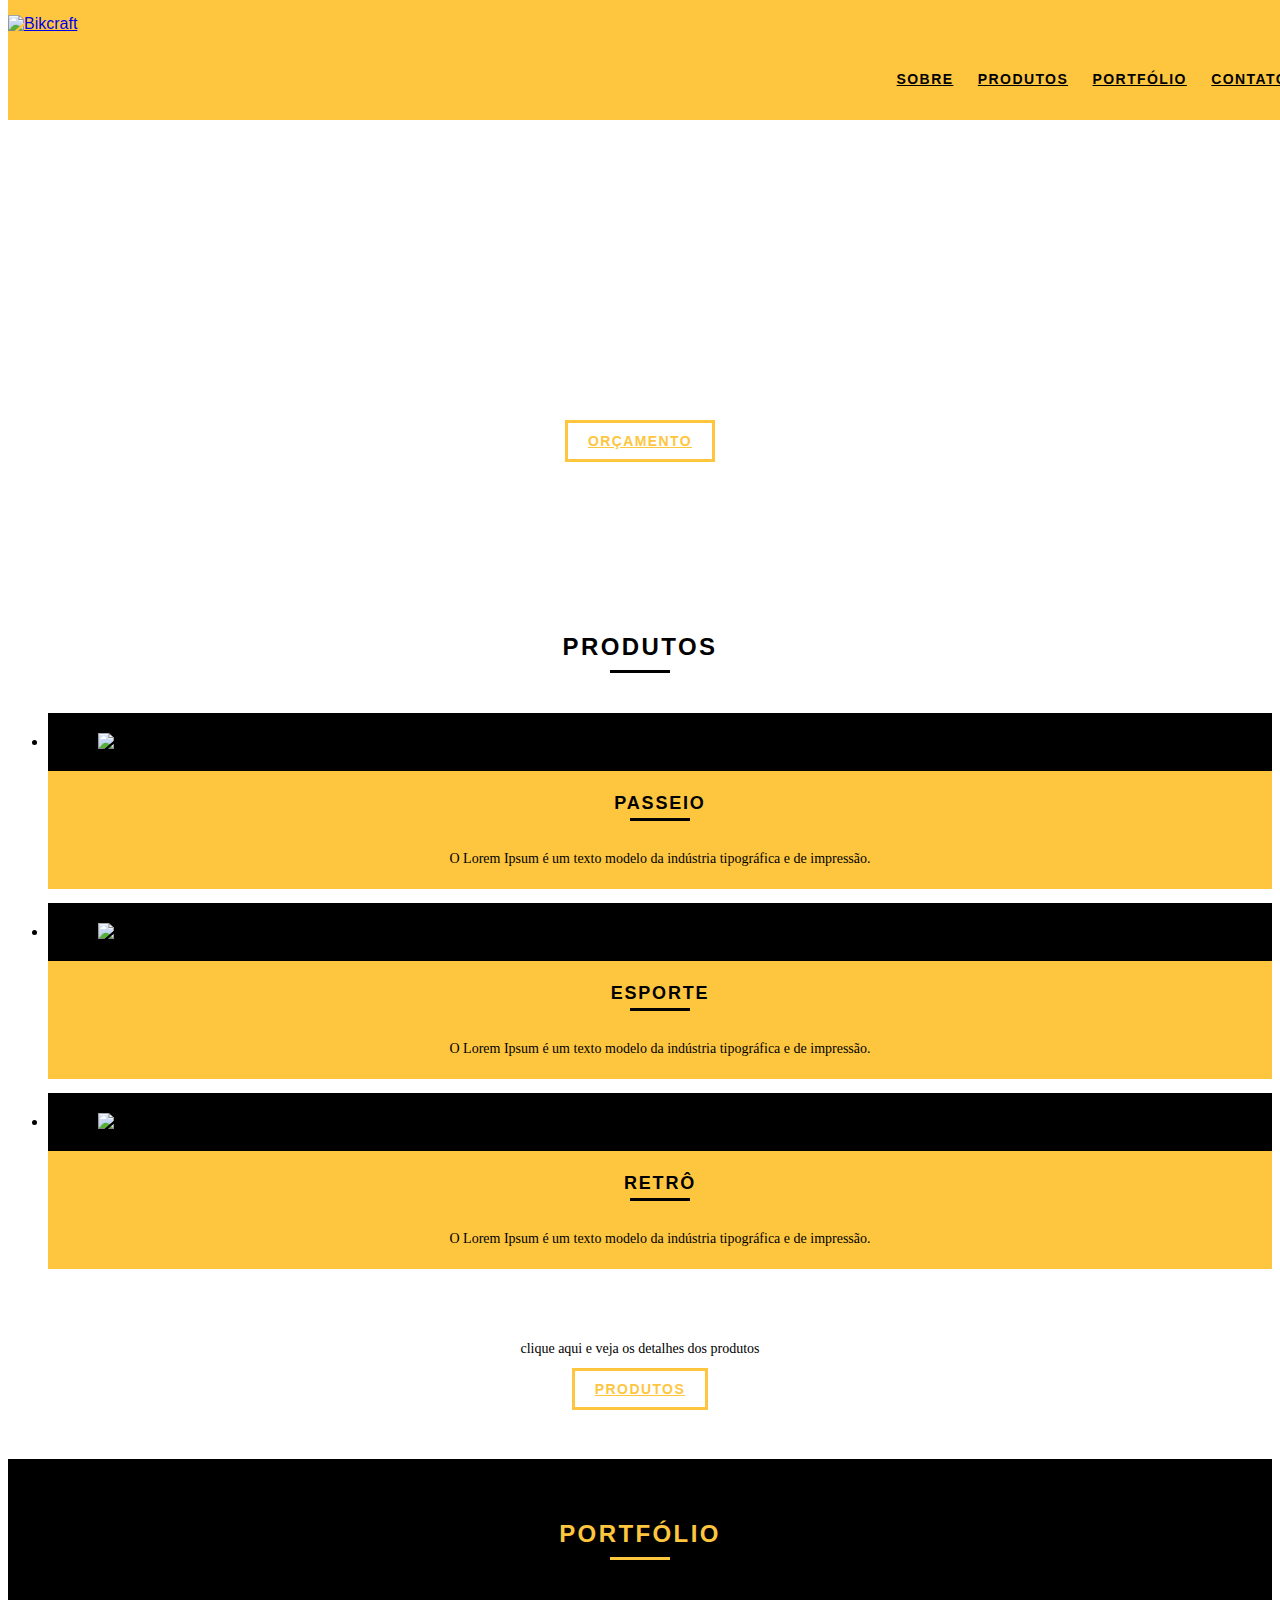
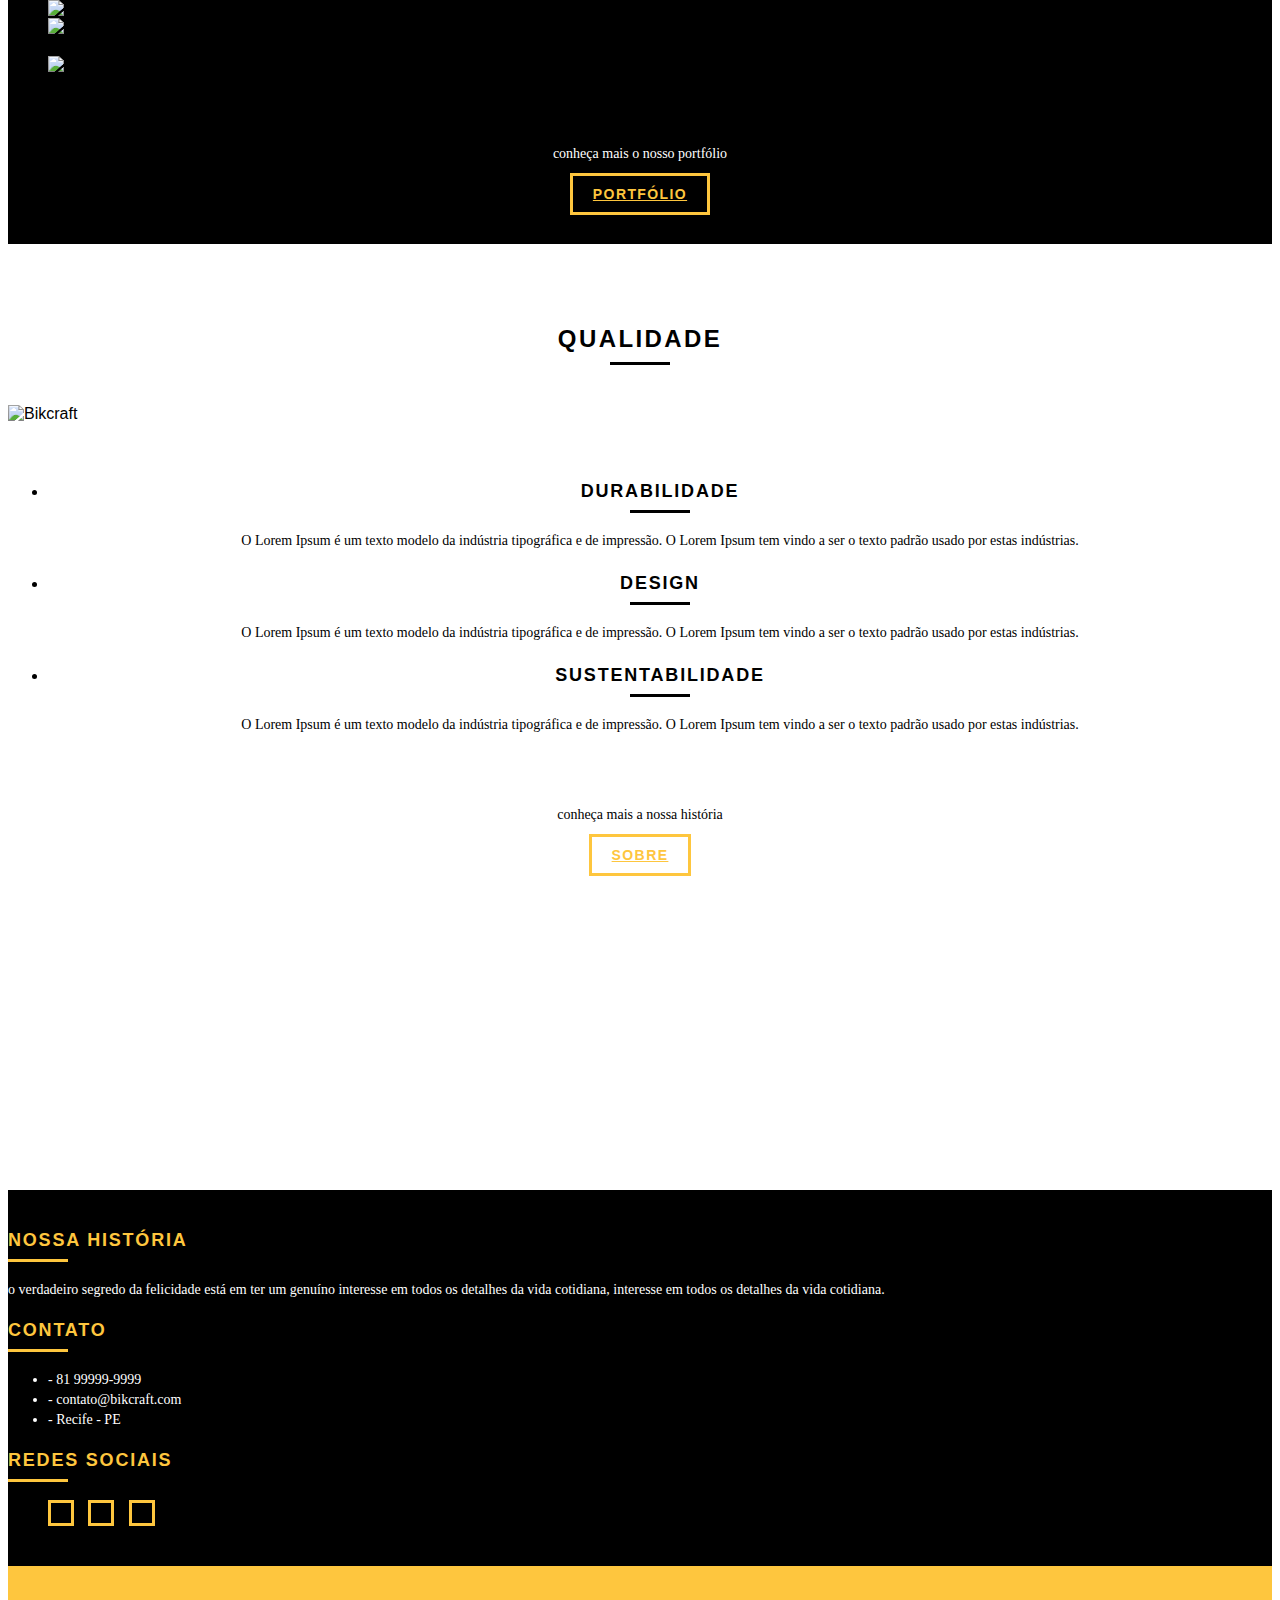
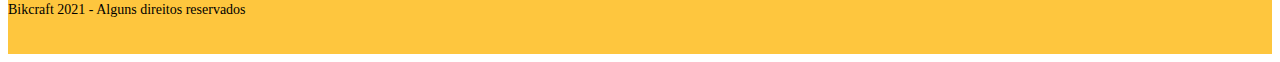
==== index.html @ db5ca66a "Home HTML + CSS completed" ====
<!DOCTYPE html>
<html lang="pt-br">
<head>
    <meta charset="UTF-8">
    <meta http-equiv="X-UA-Compatible" content="IE=edge">
    <meta name="viewport" content="width=device-width, initial-scale=1.0">
    <link rel="stylesheet" href="css/normalize.css">
    <link rel="stylesheet" href="css/reset.css">
    <link rel="stylesheet" href="css/grid.css">
    <link rel="stylesheet" href="css/style.css">
    <title>Bikcraft</title>
</head>

<body>
    <header class="header">
        <div class="container">
            <a class="grid-4" href="index.html">
                <img src="img/bikcraft.svg" alt="Bikcraft">
            </a>
            <nav class=" grid-12 header_menu">
                <ul>
                    <li>
                        <a href="sobre.html">Sobre</a>
                    </li>
                    <li>
                        <a href="produtos.html">Produtos</a>
                    </li>
                    <li>
                        <a href="portfolio.html">Portfólio</a>
                    </li>
                    <li>
                        <a href="contato.html">Contato</a>
                    </li>
                </ul>
            </nav>
        </div>
    </header>

    <section class="introducao">
        <div class="container">
            <h1>Bicicletas Feitas a Mão</h1>
            <blockquote class="quote-externo">
                <p>"não tenha nada em sua casa que você não considere útil ou acredita ser bonito"</p>
                <cite>WILLIAM MORRIS</cite>
                <a href="produtos.html" class="btn">Orçamento</a>
            </blockquote>
        </div>
    </section>

    <section class="produtos container">
        <h2 class="subtitulo">Produtos</h2>
        <ul class="produtos_lista">

            <li class="grid-1-3">
                <div class="produtos-icone">
                    <img src="img/produtos/passeio.svg" alt="Bikcraft passeio">
                </div>
                <h3>Passeio</h3>
                <p>O Lorem Ipsum é um texto modelo da indústria tipográfica e de impressão.</p>
            </li>

            <li class="grid-1-3">
                <div class="produtos-icone">
                    <img src="img/produtos/esporte.svg" alt="Bikcraft passeio">
                </div>
                <h3>Esporte</h3>
                <p>O Lorem Ipsum é um texto modelo da indústria tipográfica e de impressão.</p>
            </li>

            <li class="grid-1-3">
                <div class="produtos-icone">
                    <img src="img/produtos/retro.svg" alt="Bikcraft passeio">
                </div>
                <h3>Retrô</h3>
                <p>O Lorem Ipsum é um texto modelo da indústria tipográfica e de impressão.</p>
            </li>

        </ul>

        <div class="call">
            <p>clique aqui e veja os detalhes dos produtos</p>
            <a href="produtos.html" class="btn btn-preto">Produtos</a>
        </div>
    </section>

    <!-- Fecha Produtos -->

    <section class="portfolio">
        <div class="container">
            <h2 class="subtitulo">Portfólio</h2>
            <ul class="portfolio_lista">
                <li class="grid-8"><img src="img/portfolio/retro.jpg" alt="Bicicleta retrô"></li>
                <li class="grid-8"><img src="img/portfolio/passeio.jpg" alt="Bicicleta passeio"></li>
                <li class="grid-16"><img src="img/portfolio/esporte.jpg" alt="Bicicleta esporte"></li>
            </ul>
            <div class="call">
                <p>conheça mais o nosso portfólio</p>
                <a href="portfolio.html" class="btn">Portfólio</a>
            </div>
        </div>
    </section>

    <section class="container qualidade">
        <h2 class="subtitulo">Qualidade</h2>
        <img src="img/bikcraft-qualidade.svg" alt="Bikcraft">

        <ul class="qualidade_lista">
            <li class="grid-1-3">
                <h3>Durabilidade</h3>
                <p>O Lorem Ipsum é um texto modelo da indústria tipográfica e de impressão. O Lorem Ipsum tem vindo a ser o texto padrão usado por estas indústrias.</p>
            </li>
            <li class="grid-1-3">
                <h3>Design</h3>
                <p>O Lorem Ipsum é um texto modelo da indústria tipográfica e de impressão. O Lorem Ipsum tem vindo a ser o texto padrão usado por estas indústrias.</p>
            </li>
            <li class="grid-1-3">
                <h3>Sustentabilidade</h3>
                <p>O Lorem Ipsum é um texto modelo da indústria tipográfica e de impressão. O Lorem Ipsum tem vindo a ser o texto padrão usado por estas indústrias.</p>
            </li>
        </ul>

        <div class="call">
            <p>conheça mais a nossa história</p>
            <a href="sobre.html" class="btn btn-preto">Sobre</a>
        </div>

    </section>

    <section class="quebra">
        <blockquote class="quote-externo container">
            <p>"o verdadeiro segredo da felicidade está em ter um genuíno interesse em todos os detalhes da vida cotidiana."</p>
            <cite>WILLIAM MORRIS</cite>
        </blockquote>
    </section>

    <footer>
        <div class="footer">
            <div class="container">
                <div class="grid-8 footer_historia">
                    <h3>Nossa História</h3>
                    <p>o verdadeiro segredo da felicidade está em ter um genuíno interesse em todos os detalhes da vida cotidiana, interesse em todos os detalhes da vida cotidiana.</p>
                </div>

                <div class="grid-4 footer_contato">
                    <h3>Contato</h3>
                    <ul>
                        <li>- 81 99999-9999</li>
                        <li>- contato@bikcraft.com</li>
                        <li>- Recife - PE</li>
                    </ul>
                </div>

                <div class="grid-4 footer_redes">
                    <h3>Redes Sociais</h3>
                    <ul>
                        <li>
                            <a href="http://facebook.com" target="_blank"><img src="img/redes-sociais/facebook.svg" alt=""></a>
                        </li>
                        <li>
                            <a href="http://instagram.com" target="_blank"><img src="img/redes-sociais/instagram.svg" alt=""></a>
                        </li>
                        <li>
                            <a href="http://twitter.com" target="_blank"><img src="img/redes-sociais/twitter.svg" alt=""></a>
                        </li>

                    </ul>
                </div>
            </div>
        </div>
        <div class="copy">
            <div class="container">
                <p class="grid-16">Bikcraft 2021 - Alguns direitos reservados</p>
            </div>
        </div>
    </footer>
</body>
</html>
---- css/style.css ----
/* Estilos Gerais */

body {
    font-family: Arial, Helvetica, sans-serif;
}

p {
    font-family: Georgia, 'Times New Roman', Times, serif;
    font-size: 14px;
    line-height: 20px;
}

img {
    display: block;
}

.btn {
    border: 3px solid #FEC63E;
    padding: 10px 20px;
    color: #FEC63E;
    font-size: 14px;
    line-height: 20px;
    text-transform: uppercase;
    letter-spacing: .1em;
    font-weight: bold;
}

.btn:hover {
    color: #fff;
    border-color: #fff;
}

.btn.btn-preto:hover {
    color: #000;
    border-color: #000;
}

.subtitulo {
    font-weight: bold;
    font-size: 24px;
    line-height: 30px;
    letter-spacing: .1em;
    color: #000;
    text-transform: uppercase;
    text-align: center;
    margin-bottom: 40px;
}

.subtitulo::after {
    content: "";
    display: block;
    width: 60px;
    height: 3px;
    background: #000;
    margin: 8px auto;
}

/* Header */

.header {
    position: fixed;
    top: 0;
    width: 100%;
    background: #FEC63E;
    padding: 15px 0;
    z-index: 10;
}

.header_menu {
    text-align: right;
}

.header_menu ul li {
    display: inline-block;
    margin-left: 20px;
    margin-top: 20px;
}

.header_menu ul li a {
    color: #000;
    font-weight: bold;
    text-transform: uppercase;
    letter-spacing: .1em;
    font-size: 14px;
    line-height: 20px;
    padding: 10px 0;
}

.header_menu ul li a:hover {
    color: #fff;
}


/* Introdução */

.introducao {
    height: 380px;
    width: 100%;
    background: url("../img/bg.jpg") no-repeat center;
    background-size: cover;
    margin-top: 92px;
    text-align: center;
    padding-top: 80px;
}

.introducao h1 {
    font-size: 48px;
    color: #fff;
    font-weight: bold;
    text-transform: uppercase;
}

.quote-externo {
    max-width: 320px;
    margin: 0 auto;

    color: #fff;

}

.quote-externo p {
    font-style: italic;
}

.quote-externo p::before, .quote-externo p::after {
    content: "";
    display: block;
    width: 60px;
    height: 3px;
    background: #fff;
    margin: 14px auto 10px auto;
    
}


.quote-externo cite {
    font-style: normal;
    font-weight: bold;
    font-size: 14px;
    letter-spacing: .1em;
    display: block;
    margin-bottom: 40px;
}

/* Produtos */

.produtos {
    padding: 60px 0;
}

.produtos_lista li{
    background: #FEC63E;
    text-align: center;
}

.produtos_lista li h3{
    font-weight: bold;
    font-size: 18px;
    line-height: 25px;
    text-transform: uppercase;
    letter-spacing: .1em;
    margin-top: 20px;
}

.produtos_lista li h3::after {
    content: "";
    display: block;
    width: 60px;
    height: 3px;
    background: #000;
    margin: 2px auto;
}

.produtos_lista li p {
    padding: 10px 20px 20px 20px;
}

.produtos-icone {
    background: #000;
    padding: 20px;
    text-align: center;
    padding-left: 50px;
} 

.call{
    padding-top: 40px;
    text-align: center;
    clear: both;
}

.call p {
    margin-bottom: 20px;
}

/* Portfólio */

.portfolio {
    width: 100%;
    background: #000;
    padding: 40px 0;
}

.portfolio .subtitulo {
    color: #FEC63E;
}

.portfolio .subtitulo::after {
    background: #FEC63E;
}

.portfolio_lista li:last-child {
    margin-top: 20px;
}

.portfolio .call p {
    color: #fff;
}

/* Qualidade */

.qualidade {
    padding: 60px 0;
}

.qualidade::after {
    content: "";
    width: 634px;
    height: 83px;
    display: block;
    background: url("../img/linhas.svg") no-repeat;
    position: absolute;
    top: 209px;
    right: 162px;
    z-index: -1;
}

.qualidade img {
    margin: 0 auto;
}

.qualidade_lista {
    padding-top: 20px;
}

.qualidade_lista li {
    text-align: center;
    padding: 0 40px;
}

.qualidade_lista li h3{
    font-weight: bold;
    font-size: 18px;
    line-height: 25px;
    text-transform: uppercase;
    letter-spacing: .1em;
    margin-top: 20px;
}

.qualidade_lista li h3::after {
    content: "";
    display: block;
    width: 60px;
    height: 3px;
    background: #000;
    margin: 6px auto;
}

/* Quebra */

.quebra {
    height: 220px;
    width: 100%;
    background: url("../img/bg-footer.jpg") no-repeat center;
    background-size: cover;
    text-align: center;
    padding-top: 45px;
}

.quebra .quote-externo {
    max-width: 400px;
}

/* Footer */

.footer {
    width: 100%;
    background: #000;
    color: #fff;
    padding: 20px 0;
}

.footer h3 {
    font-size: 18px;
    line-height: 25px;
    color: #FEC63E;
    text-transform: uppercase;
    letter-spacing: .1em;
    font-weight: bold;
}

.footer h3::after {
    content: "";
    display: block;
    width: 60px;
    height: 3px;
    background: #FEC63E;
    margin: 6px 0 12px 0;
}

.footer_historia {
    padding-right: 60px;
}

.footer_contato ul li{
    font-size: 14px;
    line-height: 20px;
    font-family: Georgia, 'Times New Roman', Times, serif;
}

.footer_redes ul li {
    display: inline-block;
    margin-right: 10px;
}

.footer_redes ul li a {
    padding: 10px;
    border: 3px solid #FEC63E;
    display: block;
    
}

.footer_redes ul li a:hover {
    border: 3px solid #fff;
}

.copy {
    width: 100%;
    background: #FEC63E;
    padding: 20px 0;
}
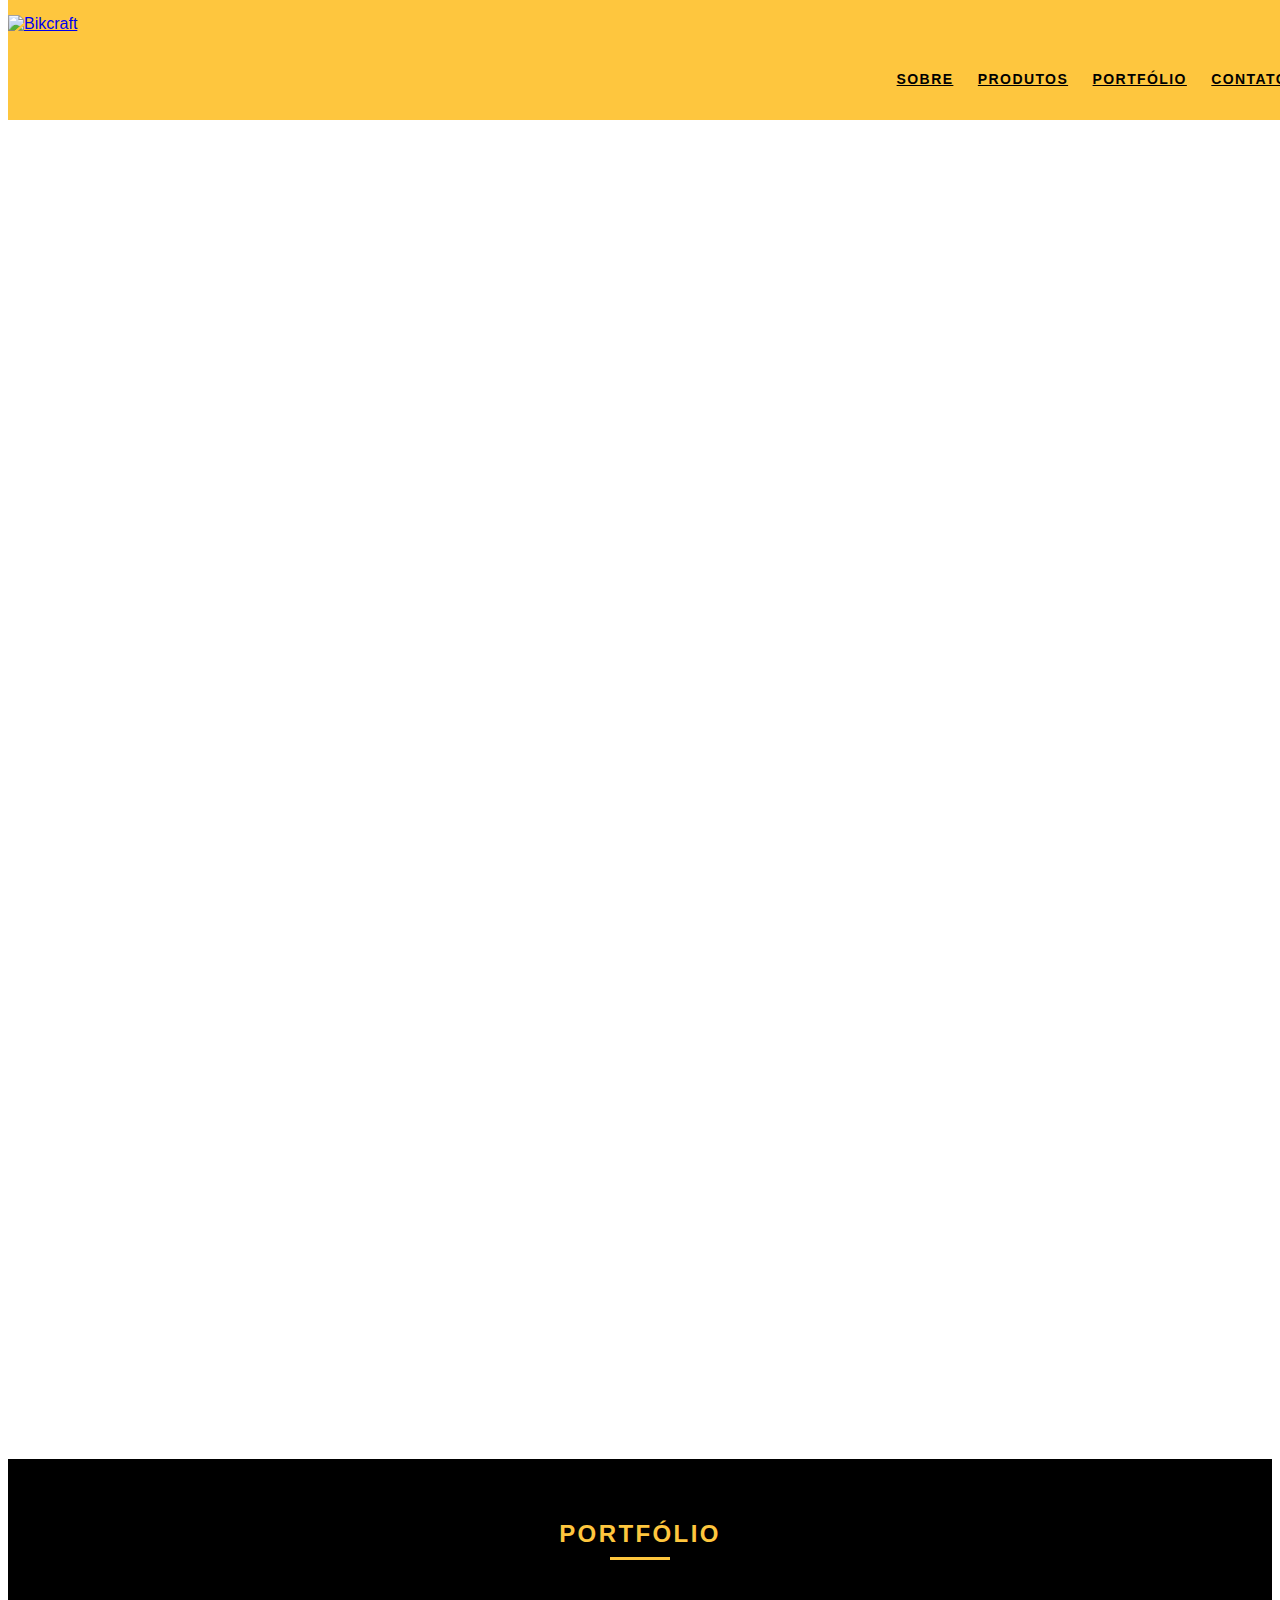
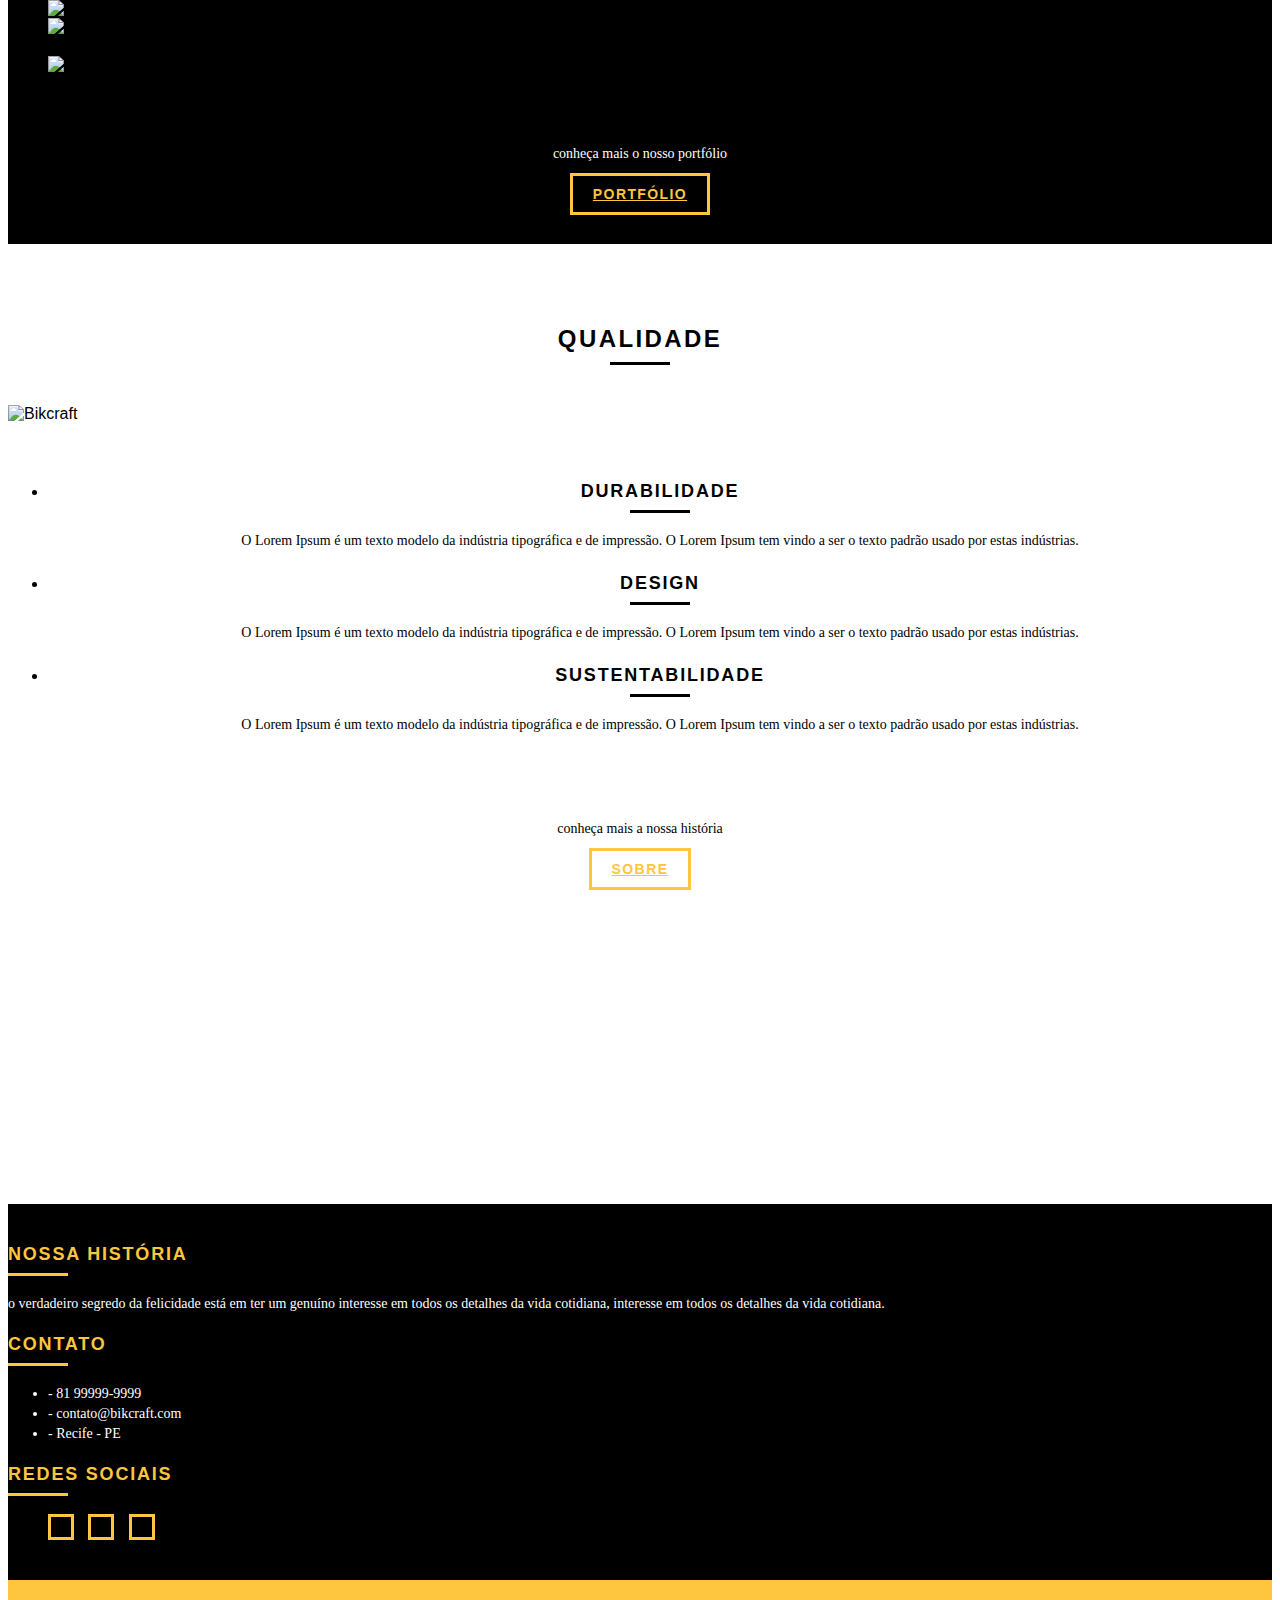
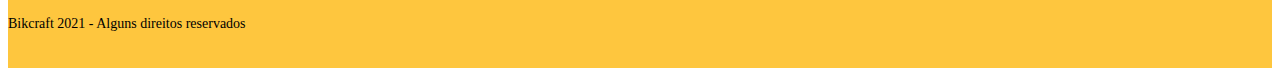
==== commit 8a9dbd65: "animations + plug ins" ====
--- a/index.html
+++ b/index.html
@@ -8,6 +8,8 @@
     <link rel="stylesheet" href="css/reset.css">
     <link rel="stylesheet" href="css/grid.css">
     <link rel="stylesheet" href="css/style.css">
+    <link rel="stylesheet" href="css/responsivo.css">
+    <script>document.documentElement.classList.add("js");</script>
     <title>Bikcraft</title>
 </head>
 
@@ -38,16 +40,16 @@
 
     <section class="introducao">
         <div class="container">
-            <h1>Bicicletas Feitas a Mão</h1>
-            <blockquote class="quote-externo">
+            <h1 class="fadeInDown" data-anime="400">Bicicletas Feitas a Mão</h1>
+            <blockquote class="quote-externo fadeInDown" data-anime="800">
                 <p>"não tenha nada em sua casa que você não considere útil ou acredita ser bonito"</p>
                 <cite>WILLIAM MORRIS</cite>
-                <a href="produtos.html" class="btn">Orçamento</a>
             </blockquote>
+            <a href="produtos.html" class="btn" data-anime="1200">Orçamento</a>
         </div>
     </section>
 
-    <section class="produtos container">
+    <section class="produtos container fadeInDown" data-anime="1600">
         <h2 class="subtitulo">Produtos</h2>
         <ul class="produtos_lista">
 
@@ -173,5 +175,7 @@
             </div>
         </div>
     </footer>
+    <script src="js/simple-anime.js"></script>
+    <script src="js/script.js"></script>
 </body>
 </html>--- a/css/style.css
+++ b/css/style.css
@@ -12,6 +12,7 @@
 
 img {
     display: block;
+    max-width: 100%;
 }
 
 .btn {
@@ -55,6 +56,25 @@
     margin: 8px auto;
 }
 
+.subtitulo-interno {
+    font-weight: bold;
+    font-size: 24px;
+    line-height: 30px;
+    letter-spacing: .1em;
+    color: #000;
+    text-transform: uppercase;
+    margin-bottom: 20px;
+}
+
+.subtitulo-interno::after {
+    content: "";
+    display: block;
+    width: 60px;
+    height: 3px;
+    background: #000;
+    margin: 8px 0;
+}
+
 /* Header */
 
 .header {
@@ -90,6 +110,9 @@
     color: #fff;
 }
 
+.header_menu ul li a.menu-ativo {
+    color: #fff;
+}
 
 /* Introdução */
 
@@ -142,6 +165,33 @@
     margin-bottom: 40px;
 }
 
+
+/* Introdução Interna */
+
+.introducao-interna{
+    width: 100%;
+    margin-top: 92px;
+    height: 160px;
+    text-align: center;
+    color: #fff;
+    padding-top: 35px;
+}
+
+.introducao-interna h1 {
+    font-size: 36px;
+    font-weight: bold;
+    text-transform: uppercase;
+}
+
+.introducao-interna h1::after {
+    content: "";
+    display: block;
+    width: 60px;
+    height: 3px;
+    background: #fff;
+    margin: 6px auto 10px auto;
+}
+
 /* Produtos */
 
 .produtos {
@@ -151,6 +201,11 @@
 .produtos_lista li{
     background: #FEC63E;
     text-align: center;
+    
+}
+
+.produtos_lista li img {
+    margin: 0 auto;
 }
 
 .produtos_lista li h3{
@@ -178,8 +233,6 @@
 .produtos-icone {
     background: #000;
     padding: 20px;
-    text-align: center;
-    padding-left: 50px;
 } 
 
 .call{
@@ -240,6 +293,7 @@
 
 .qualidade_lista {
     padding-top: 20px;
+    overflow: hidden; /* clear-fix */
 }
 
 .qualidade_lista li {
@@ -338,3 +392,60 @@
     background: #FEC63E;
     padding: 20px 0;
 }
+
+/* JAVASCRIPT */
+
+.js [data-slide] {
+    position: relative; 
+}
+
+.js [data-slide] > * {
+    position: absolute;
+    top: 0px;
+    opacity: 0;
+}
+
+.js [data-slide] > .active {
+    position: relative;
+    opacity: 1;
+    transition: opacity 500ms;
+    z-index: 1;
+}
+
+.js [data-slide-nav] {
+    display: block;
+    text-align: center;
+    margin-top: 20px;
+}
+
+.js [data-slide-nav] button {
+    display: inline-block;
+    width: 12px;
+    height: 12px;
+    margin: 4px;
+    border: none;
+    padding: 0;
+    border-radius: 6px;
+    text-indent: -99px;
+    overflow: hidden;
+    background: #1d1d1d;
+    cursor: pointer;
+} 
+
+.js [data-slide-nav] button.active {
+    background: #FEC63E;
+}
+
+.js [data-anime] {
+    opacity: 0;
+}
+
+.js .fadeInDown {
+    transform: translate3d(0,-20px,0);
+  }
+  
+.js .anime {
+    opacity: 1;
+    transform: none;
+    transition: opacity .8s, transform .8s;
+}
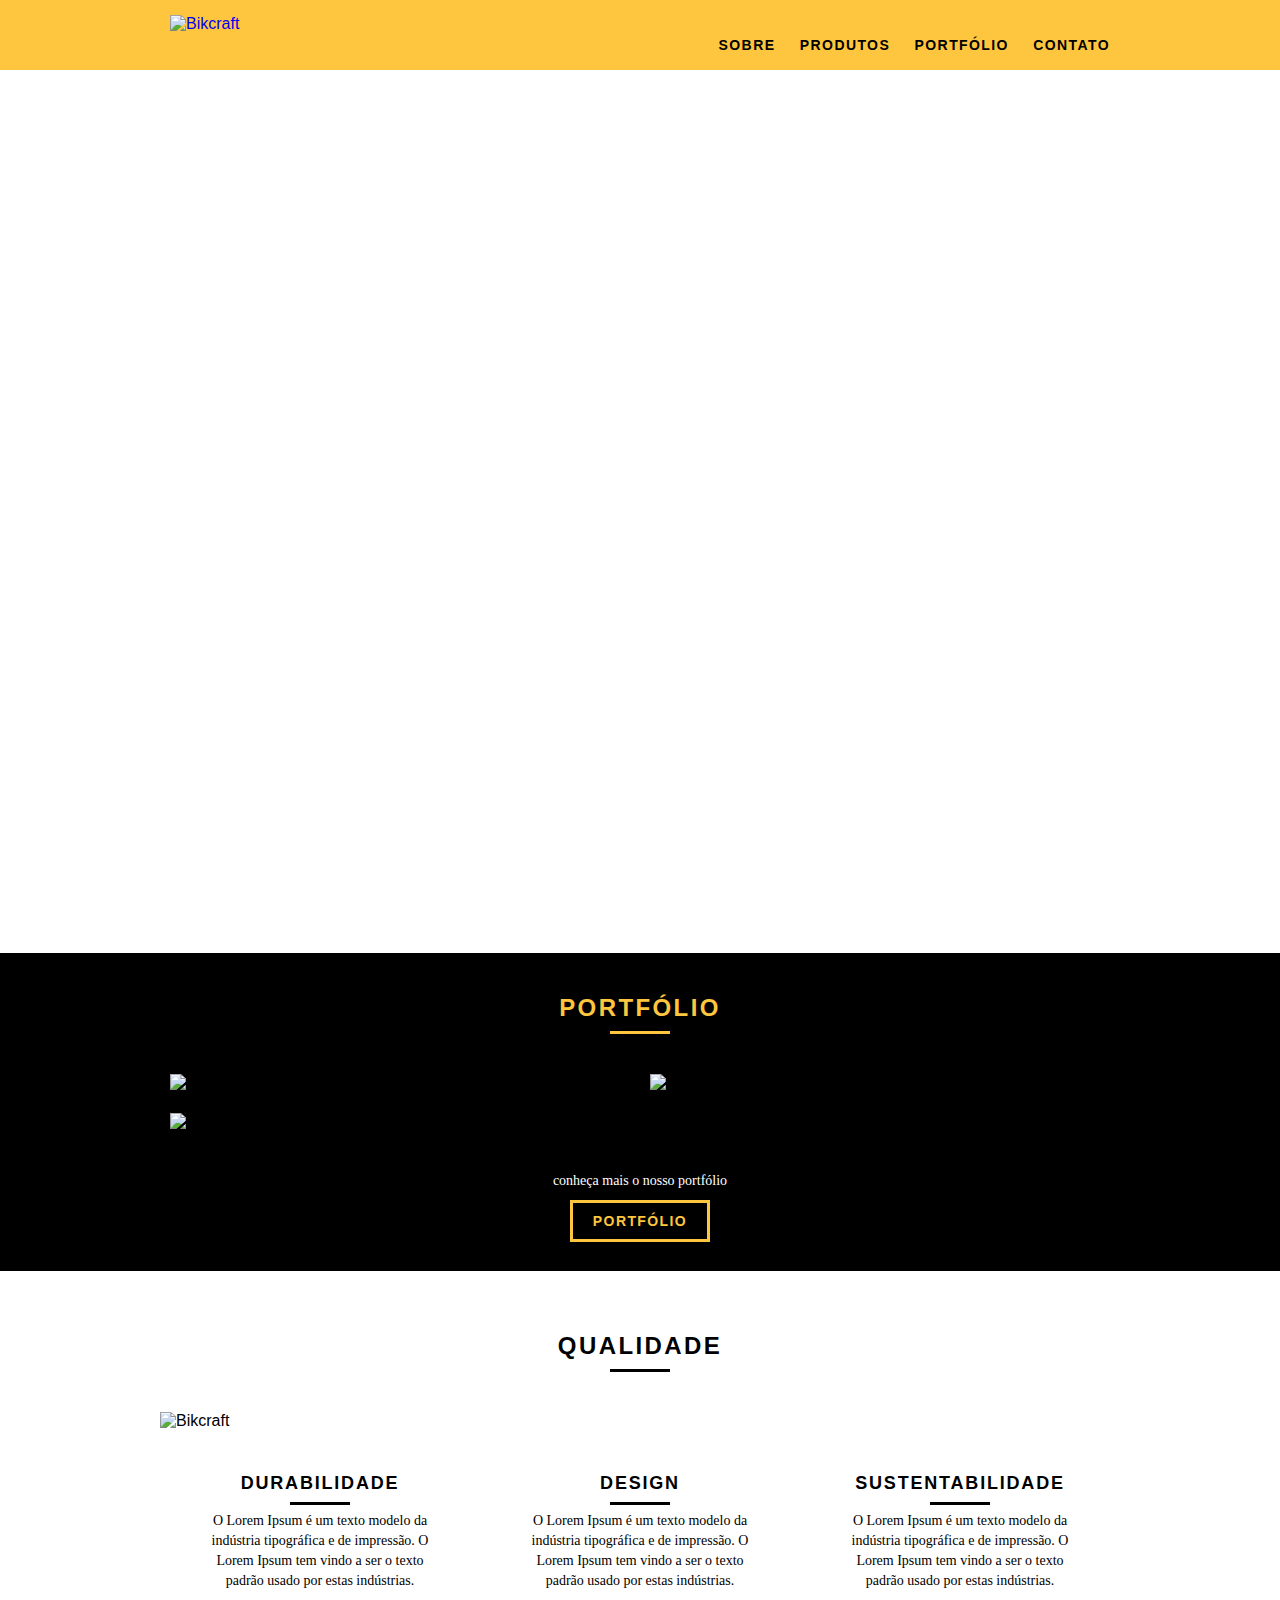
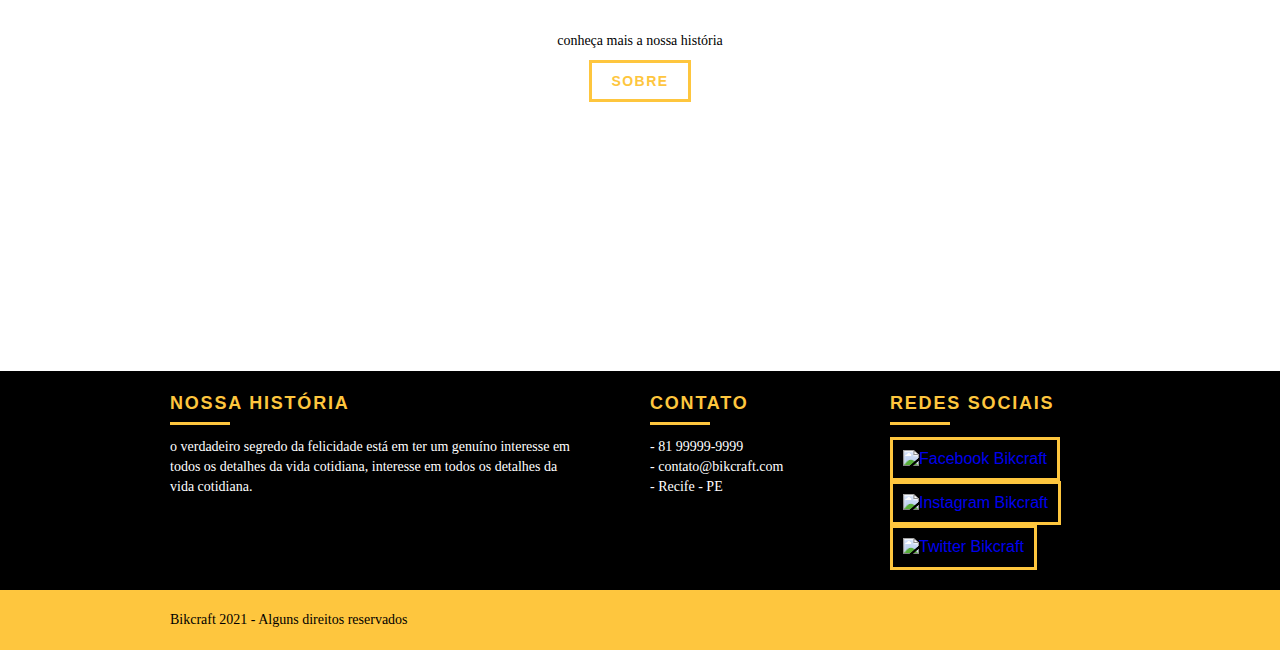
==== commit 06039d23: "CSS compressed and compiled" ====
--- a/index.html
+++ b/index.html
@@ -4,13 +4,19 @@
     <meta charset="UTF-8">
     <meta http-equiv="X-UA-Compatible" content="IE=edge">
     <meta name="viewport" content="width=device-width, initial-scale=1.0">
-    <link rel="stylesheet" href="css/normalize.css">
-    <link rel="stylesheet" href="css/reset.css">
-    <link rel="stylesheet" href="css/grid.css">
-    <link rel="stylesheet" href="css/style.css">
-    <link rel="stylesheet" href="css/responsivo.css">
+    <title>Bikcraft - Bicicletas Personalizadas - Recife</title>
+    <meta name="description" content="Compre a sua bicicleta personalizada na Bikcraft. Possuímos modelos Passeio, Retrô e Esporte">
+    
+    <meta property="og:type" content="website">
+    <meta property="og:title" content="Bikcraft - Bicicletas Personalizadas - Recife"> 
+    <meta property="og:description" content="Compre a sua bicicleta personalizada na Bikcraft. Possuímos modelos Passeio, Retrô e Esporte"> 
+    <meta property="og:url" content="http://bikcraft.com"> 
+    <meta property="og:image" content="http://bikcraft.com/img/og-image.png"> 
+
+    <link rel="shortcut icon" href="favicon.ico">
+
+    <link rel="stylesheet" href="/css/style.css">
     <script>document.documentElement.classList.add("js");</script>
-    <title>Bikcraft</title>
 </head>
 
 <body>
@@ -128,12 +134,12 @@
 
     </section>
 
-    <section class="quebra">
+    <div class="quebra">
         <blockquote class="quote-externo container">
             <p>"o verdadeiro segredo da felicidade está em ter um genuíno interesse em todos os detalhes da vida cotidiana."</p>
             <cite>WILLIAM MORRIS</cite>
         </blockquote>
-    </section>
+    </div>
 
     <footer>
         <div class="footer">
@@ -156,13 +162,13 @@
                     <h3>Redes Sociais</h3>
                     <ul>
                         <li>
-                            <a href="http://facebook.com" target="_blank"><img src="img/redes-sociais/facebook.svg" alt=""></a>
+                            <a href="http://facebook.com" target="_blank"><img src="img/redes-sociais/facebook.svg" alt="Facebook Bikcraft"></a>
                         </li>
                         <li>
-                            <a href="http://instagram.com" target="_blank"><img src="img/redes-sociais/instagram.svg" alt=""></a>
+                            <a href="http://instagram.com" target="_blank"><img src="img/redes-sociais/instagram.svg" alt="Instagram Bikcraft"></a>
                         </li>
                         <li>
-                            <a href="http://twitter.com" target="_blank"><img src="img/redes-sociais/twitter.svg" alt=""></a>
+                            <a href="http://twitter.com" target="_blank"><img src="img/redes-sociais/twitter.svg" alt="Twitter Bikcraft"></a>
                         </li>
 
                     </ul>
--- a/css/style.css
+++ b/css/style.css
@@ -1,451 +1 @@
-/* Estilos Gerais */
-
-body {
-    font-family: Arial, Helvetica, sans-serif;
-}
-
-p {
-    font-family: Georgia, 'Times New Roman', Times, serif;
-    font-size: 14px;
-    line-height: 20px;
-}
-
-img {
-    display: block;
-    max-width: 100%;
-}
-
-.btn {
-    border: 3px solid #FEC63E;
-    padding: 10px 20px;
-    color: #FEC63E;
-    font-size: 14px;
-    line-height: 20px;
-    text-transform: uppercase;
-    letter-spacing: .1em;
-    font-weight: bold;
-}
-
-.btn:hover {
-    color: #fff;
-    border-color: #fff;
-}
-
-.btn.btn-preto:hover {
-    color: #000;
-    border-color: #000;
-}
-
-.subtitulo {
-    font-weight: bold;
-    font-size: 24px;
-    line-height: 30px;
-    letter-spacing: .1em;
-    color: #000;
-    text-transform: uppercase;
-    text-align: center;
-    margin-bottom: 40px;
-}
-
-.subtitulo::after {
-    content: "";
-    display: block;
-    width: 60px;
-    height: 3px;
-    background: #000;
-    margin: 8px auto;
-}
-
-.subtitulo-interno {
-    font-weight: bold;
-    font-size: 24px;
-    line-height: 30px;
-    letter-spacing: .1em;
-    color: #000;
-    text-transform: uppercase;
-    margin-bottom: 20px;
-}
-
-.subtitulo-interno::after {
-    content: "";
-    display: block;
-    width: 60px;
-    height: 3px;
-    background: #000;
-    margin: 8px 0;
-}
-
-/* Header */
-
-.header {
-    position: fixed;
-    top: 0;
-    width: 100%;
-    background: #FEC63E;
-    padding: 15px 0;
-    z-index: 10;
-}
-
-.header_menu {
-    text-align: right;
-}
-
-.header_menu ul li {
-    display: inline-block;
-    margin-left: 20px;
-    margin-top: 20px;
-}
-
-.header_menu ul li a {
-    color: #000;
-    font-weight: bold;
-    text-transform: uppercase;
-    letter-spacing: .1em;
-    font-size: 14px;
-    line-height: 20px;
-    padding: 10px 0;
-}
-
-.header_menu ul li a:hover {
-    color: #fff;
-}
-
-.header_menu ul li a.menu-ativo {
-    color: #fff;
-}
-
-/* Introdução */
-
-.introducao {
-    height: 380px;
-    width: 100%;
-    background: url("../img/bg.jpg") no-repeat center;
-    background-size: cover;
-    margin-top: 92px;
-    text-align: center;
-    padding-top: 80px;
-}
-
-.introducao h1 {
-    font-size: 48px;
-    color: #fff;
-    font-weight: bold;
-    text-transform: uppercase;
-}
-
-.quote-externo {
-    max-width: 320px;
-    margin: 0 auto;
-
-    color: #fff;
-
-}
-
-.quote-externo p {
-    font-style: italic;
-}
-
-.quote-externo p::before, .quote-externo p::after {
-    content: "";
-    display: block;
-    width: 60px;
-    height: 3px;
-    background: #fff;
-    margin: 14px auto 10px auto;
-    
-}
-
-
-.quote-externo cite {
-    font-style: normal;
-    font-weight: bold;
-    font-size: 14px;
-    letter-spacing: .1em;
-    display: block;
-    margin-bottom: 40px;
-}
-
-
-/* Introdução Interna */
-
-.introducao-interna{
-    width: 100%;
-    margin-top: 92px;
-    height: 160px;
-    text-align: center;
-    color: #fff;
-    padding-top: 35px;
-}
-
-.introducao-interna h1 {
-    font-size: 36px;
-    font-weight: bold;
-    text-transform: uppercase;
-}
-
-.introducao-interna h1::after {
-    content: "";
-    display: block;
-    width: 60px;
-    height: 3px;
-    background: #fff;
-    margin: 6px auto 10px auto;
-}
-
-/* Produtos */
-
-.produtos {
-    padding: 60px 0;
-}
-
-.produtos_lista li{
-    background: #FEC63E;
-    text-align: center;
-    
-}
-
-.produtos_lista li img {
-    margin: 0 auto;
-}
-
-.produtos_lista li h3{
-    font-weight: bold;
-    font-size: 18px;
-    line-height: 25px;
-    text-transform: uppercase;
-    letter-spacing: .1em;
-    margin-top: 20px;
-}
-
-.produtos_lista li h3::after {
-    content: "";
-    display: block;
-    width: 60px;
-    height: 3px;
-    background: #000;
-    margin: 2px auto;
-}
-
-.produtos_lista li p {
-    padding: 10px 20px 20px 20px;
-}
-
-.produtos-icone {
-    background: #000;
-    padding: 20px;
-} 
-
-.call{
-    padding-top: 40px;
-    text-align: center;
-    clear: both;
-}
-
-.call p {
-    margin-bottom: 20px;
-}
-
-/* Portfólio */
-
-.portfolio {
-    width: 100%;
-    background: #000;
-    padding: 40px 0;
-}
-
-.portfolio .subtitulo {
-    color: #FEC63E;
-}
-
-.portfolio .subtitulo::after {
-    background: #FEC63E;
-}
-
-.portfolio_lista li:last-child {
-    margin-top: 20px;
-}
-
-.portfolio .call p {
-    color: #fff;
-}
-
-/* Qualidade */
-
-.qualidade {
-    padding: 60px 0;
-}
-
-.qualidade::after {
-    content: "";
-    width: 634px;
-    height: 83px;
-    display: block;
-    background: url("../img/linhas.svg") no-repeat;
-    position: absolute;
-    top: 209px;
-    right: 162px;
-    z-index: -1;
-}
-
-.qualidade img {
-    margin: 0 auto;
-}
-
-.qualidade_lista {
-    padding-top: 20px;
-    overflow: hidden; /* clear-fix */
-}
-
-.qualidade_lista li {
-    text-align: center;
-    padding: 0 40px;
-}
-
-.qualidade_lista li h3{
-    font-weight: bold;
-    font-size: 18px;
-    line-height: 25px;
-    text-transform: uppercase;
-    letter-spacing: .1em;
-    margin-top: 20px;
-}
-
-.qualidade_lista li h3::after {
-    content: "";
-    display: block;
-    width: 60px;
-    height: 3px;
-    background: #000;
-    margin: 6px auto;
-}
-
-/* Quebra */
-
-.quebra {
-    height: 220px;
-    width: 100%;
-    background: url("../img/bg-footer.jpg") no-repeat center;
-    background-size: cover;
-    text-align: center;
-    padding-top: 45px;
-}
-
-.quebra .quote-externo {
-    max-width: 400px;
-}
-
-/* Footer */
-
-.footer {
-    width: 100%;
-    background: #000;
-    color: #fff;
-    padding: 20px 0;
-}
-
-.footer h3 {
-    font-size: 18px;
-    line-height: 25px;
-    color: #FEC63E;
-    text-transform: uppercase;
-    letter-spacing: .1em;
-    font-weight: bold;
-}
-
-.footer h3::after {
-    content: "";
-    display: block;
-    width: 60px;
-    height: 3px;
-    background: #FEC63E;
-    margin: 6px 0 12px 0;
-}
-
-.footer_historia {
-    padding-right: 60px;
-}
-
-.footer_contato ul li{
-    font-size: 14px;
-    line-height: 20px;
-    font-family: Georgia, 'Times New Roman', Times, serif;
-}
-
-.footer_redes ul li {
-    display: inline-block;
-    margin-right: 10px;
-}
-
-.footer_redes ul li a {
-    padding: 10px;
-    border: 3px solid #FEC63E;
-    display: block;
-    
-}
-
-.footer_redes ul li a:hover {
-    border: 3px solid #fff;
-}
-
-.copy {
-    width: 100%;
-    background: #FEC63E;
-    padding: 20px 0;
-}
-
-/* JAVASCRIPT */
-
-.js [data-slide] {
-    position: relative; 
-}
-
-.js [data-slide] > * {
-    position: absolute;
-    top: 0px;
-    opacity: 0;
-}
-
-.js [data-slide] > .active {
-    position: relative;
-    opacity: 1;
-    transition: opacity 500ms;
-    z-index: 1;
-}
-
-.js [data-slide-nav] {
-    display: block;
-    text-align: center;
-    margin-top: 20px;
-}
-
-.js [data-slide-nav] button {
-    display: inline-block;
-    width: 12px;
-    height: 12px;
-    margin: 4px;
-    border: none;
-    padding: 0;
-    border-radius: 6px;
-    text-indent: -99px;
-    overflow: hidden;
-    background: #1d1d1d;
-    cursor: pointer;
-} 
-
-.js [data-slide-nav] button.active {
-    background: #FEC63E;
-}
-
-.js [data-anime] {
-    opacity: 0;
-}
-
-.js .fadeInDown {
-    transform: translate3d(0,-20px,0);
-  }
-  
-.js .anime {
-    opacity: 1;
-    transform: none;
-    transition: opacity .8s, transform .8s;
-}
+html{line-height:1.15;-webkit-text-size-adjust:100%}body{margin:0}main{display:block}h1{font-size:2em;margin:.67em 0}hr{box-sizing:content-box;height:0;overflow:visible}pre{font-family:monospace,monospace;font-size:1em}a{background-color:transparent}abbr[title]{border-bottom:none;text-decoration:underline;text-decoration:underline dotted}b,strong{font-weight:bolder}code,kbd,samp{font-family:monospace,monospace;font-size:1em}small{font-size:80%}sub,sup{font-size:75%;line-height:0;position:relative;vertical-align:baseline}sub{bottom:-.25em}sup{top:-.5em}img{border-style:none}button,input,optgroup,select,textarea{font-family:inherit;font-size:100%;line-height:1.15;margin:0}button,input{overflow:visible}button,select{text-transform:none}button,[type="button"],[type="reset"],[type="submit"]{-webkit-appearance:button}button::-moz-focus-inner,[type="button"]::-moz-focus-inner,[type="reset"]::-moz-focus-inner,[type="submit"]::-moz-focus-inner{border-style:none;padding:0}button:-moz-focusring,[type="button"]:-moz-focusring,[type="reset"]:-moz-focusring,[type="submit"]:-moz-focusring{outline:1px dotted ButtonText}fieldset{padding:.35em .75em .625em}legend{box-sizing:border-box;color:inherit;display:table;max-width:100%;padding:0;white-space:normal}progress{vertical-align:baseline}textarea{overflow:auto}[type="checkbox"],[type="radio"]{box-sizing:border-box;padding:0}[type="number"]::-webkit-inner-spin-button,[type="number"]::-webkit-outer-spin-button{height:auto}[type="search"]{-webkit-appearance:textfield;outline-offset:-2px}[type="search"]::-webkit-search-decoration{-webkit-appearance:none}::-webkit-file-upload-button{-webkit-appearance:button;font:inherit}details{display:block}summary{display:list-item}template{display:none}[hidden]{display:none}a{text-decoration:none}ol,ul{list-style:none}html,body,div,span,iframe,h1,h2,h3,h4,h5,h6,p,blockquote,a,em,img,dl,dt,dd,ol,ul,li,fieldset,form,label,legend,article,footer,header,nav,section,main{margin:0;padding:0;border:0;vertical-align:baseline}h1,h2,h3,h4,h5,h6,p,a,ul{font-size:1em;font-weight:400}*,:before,:after{-webkit-box-sizing:border-box;-moz-box-sizing:border-box;box-sizing:border-box}.container{width:960px;margin:0 auto;padding:0;position:relative}.container:after,.container:before{content:" ";display:table}.container:after{clear:both}.grid-1,.grid-2,.grid-3,.grid-4,.grid-5,.grid-6,.grid-7,.grid-8,.grid-9,.grid-10,.grid-11,.grid-12,.grid-13,.grid-14,.grid-15,.grid-16,.grid-1-3{float:left;margin-left:10px;margin-right:10px}.grid-1{width:40px}.grid-2{width:100px}.grid-3{width:160px}.grid-4{width:220px}.grid-5{width:280px}.grid-6{width:340px}.grid-7{width:400px}.grid-8{width:460px}.grid-9{width:520px}.grid-10{width:580px}.grid-11{width:640px}.grid-12{width:700px}.grid-13{width:760px}.grid-14{width:820px}.grid-15{width:880px}.grid-16{width:940px}.grid-1-3{width:300px}@media only screen and (min-width: 768px) and (max-width: 979px){.container{width:768px}.grid-1{width:28px}.grid-2{width:76px}.grid-3{width:124px}.grid-4{width:172px}.grid-5{width:220px}.grid-6{width:268px}.grid-7{width:316px}.grid-8{width:364px}.grid-9{width:412px}.grid-10{width:460px}.grid-11{width:508px}.grid-12{width:556px}.grid-13{width:604px}.grid-14{width:652px}.grid-15{width:700px}.grid-16{width:748px}.grid-1-3{width:236px}}@media only screen and (max-width: 787px){.container{width:300px}.grid-1,.grid-2,.grid-3,.grid-4,.grid-5,.grid-6,.grid-7,.grid-8,.grid-9,.grid-10,.grid-11,.grid-12,.grid-13,.grid-14,.grid-15,.grid-16,.grid-1-3{width:300px;margin:0 0 20px;float:none}}body{font-family:Arial,Helvetica,sans-serif}p{font-family:Georgia,'Times New Roman',Times,serif;font-size:14px;line-height:20px}img{display:block;max-width:100%}.btn{border:3px solid #FEC63E;padding:10px 20px;color:#FEC63E;font-size:14px;line-height:20px;text-transform:uppercase;letter-spacing:.1em;font-weight:700}.btn:hover{color:#fff;border-color:#fff}.btn.btn-preto:hover{color:#000;border-color:#000}.subtitulo{font-weight:700;font-size:24px;line-height:30px;letter-spacing:.1em;color:#000;text-transform:uppercase;text-align:center;margin-bottom:40px}.subtitulo::after{content:"";display:block;width:60px;height:3px;background:#000;margin:8px auto}.subtitulo-interno{font-weight:700;font-size:24px;line-height:30px;letter-spacing:.1em;color:#000;text-transform:uppercase;margin-bottom:20px}.subtitulo-interno::after{content:"";display:block;width:60px;height:3px;background:#000;margin:8px 0}.header{position:fixed;top:0;width:100%;background:#FEC63E;padding:15px 0;z-index:10}.header_menu{text-align:right}.header_menu ul li{display:inline-block;margin-left:20px;margin-top:20px}.header_menu ul li a{color:#000;font-weight:700;text-transform:uppercase;letter-spacing:.1em;font-size:14px;line-height:20px;padding:10px 0}.header_menu ul li a:hover{color:#fff}.header_menu ul li a.menu-ativo{color:#fff}.introducao{height:380px;width:100%;background:url(../img/bg.jpg) no-repeat center;background-size:cover;margin-top:92px;text-align:center;padding-top:80px}.introducao h1{font-size:48px;color:#fff;font-weight:700;text-transform:uppercase}.quote-externo{max-width:320px;margin:0 auto;color:#fff}.quote-externo p{font-style:italic}.quote-externo p::before,.quote-externo p::after{content:"";display:block;width:60px;height:3px;background:#fff;margin:14px auto 10px}.quote-externo cite{font-style:normal;font-weight:700;font-size:14px;letter-spacing:.1em;display:block;margin-bottom:40px}.introducao-interna{width:100%;margin-top:92px;height:160px;text-align:center;color:#fff;padding-top:35px}.introducao-interna h1{font-size:36px;font-weight:700;text-transform:uppercase}.introducao-interna h1::after{content:"";display:block;width:60px;height:3px;background:#fff;margin:6px auto 10px}.produtos{padding:60px 0}.produtos_lista li{background:#FEC63E;text-align:center}.produtos_lista li img{margin:0 auto}.produtos_lista li h3{font-weight:700;font-size:18px;line-height:25px;text-transform:uppercase;letter-spacing:.1em;margin-top:20px}.produtos_lista li h3::after{content:"";display:block;width:60px;height:3px;background:#000;margin:2px auto}.produtos_lista li p{padding:10px 20px 20px}.produtos-icone{background:#000;padding:20px}.call{padding-top:40px;text-align:center;clear:both}.call p{margin-bottom:20px}.portfolio{width:100%;background:#000;padding:40px 0}.portfolio .subtitulo{color:#FEC63E}.portfolio .subtitulo::after{background:#FEC63E}.portfolio_lista li:last-child{margin-top:20px}.portfolio .call p{color:#fff}.qualidade{padding:60px 0}.qualidade::after{content:"";width:634px;height:83px;display:block;background:url(../img/linhas.svg) no-repeat;position:absolute;top:209px;right:162px;z-index:-1}.qualidade img{margin:0 auto}.qualidade_lista{padding-top:20px;overflow:hidden}.qualidade_lista li{text-align:center;padding:0 40px}.qualidade_lista li h3{font-weight:700;font-size:18px;line-height:25px;text-transform:uppercase;letter-spacing:.1em;margin-top:20px}.qualidade_lista li h3::after{content:"";display:block;width:60px;height:3px;background:#000;margin:6px auto}.quebra{height:220px;width:100%;background:url(../img/bg-footer.jpg) no-repeat center;background-size:cover;text-align:center;padding-top:45px}.quebra .quote-externo{max-width:400px}.footer{width:100%;background:#000;color:#fff;padding:20px 0}.footer h3{font-size:18px;line-height:25px;color:#FEC63E;text-transform:uppercase;letter-spacing:.1em;font-weight:700}.footer h3::after{content:"";display:block;width:60px;height:3px;background:#FEC63E;margin:6px 0 12px}.footer_historia{padding-right:60px}.footer_contato ul li{font-size:14px;line-height:20px;font-family:Georgia,'Times New Roman',Times,serif}.footer_redes ul li{display:inline-block;margin-right:10px}.footer_redes ul li a{padding:10px;border:3px solid #FEC63E;display:block}.footer_redes ul li a:hover{border:3px solid #fff}.copy{width:100%;background:#FEC63E;padding:20px 0}.js [data-slide]{position:relative}.js [data-slide] > *{position:absolute;top:0;opacity:0}.js [data-slide] > .active{position:relative;opacity:1;transition:opacity 500ms;z-index:1}.js [data-slide-nav]{display:block;text-align:center;margin-top:20px}.js [data-slide-nav] button{display:inline-block;width:12px;height:12px;margin:4px;border:none;padding:0;border-radius:6px;text-indent:-99px;overflow:hidden;background:#1d1d1d;cursor:pointer}.js [data-slide-nav] button.active{background:#FEC63E}.js [data-anime]{opacity:0}.js .fadeInDown{transform:translate3d(0,-20px,0)}.js .anime{opacity:1;transform:none;transition:opacity .8s,transform .8s}.nao-aparece{visibility:hidden;height:0;position:absolute}#form-erro{color:#f64540}#form-sucesso{color:#31aa39}.interna_sobre{background:url(../img/bg-sobre.jpg) no-repeat center;background-size:cover}.missao_sobre{padding-top:60px}.missao_sobre p{font-size:18px;line-height:25px;margin-bottom:1em;padding-right:60px}.missao_sobre ul li{font-family:Georgia,'Times New Roman',Times,serif;font-size:18px;line-height:30px;margin-bottom:1em}.foto-equipe{padding-top:20px}.interna_produto{background:url(../img/bg-produtos.jpg) no-repeat center;background-size:cover}.produto_item{padding-top:60px}.produto_item h2{font-size:36px;text-transform:uppercase;color:#fff;letter-spacing:.1em;font-weight:700;position:relative;top:-180px;text-align:center;margin-bottom:-56px}.produto_item h2::after,.produto_item h2::before{content:"";display:block;width:60px;height:3px;background:#fff;margin:6px auto}.produto_icone{background:#000;padding:70px 0}.produto_icone img{margin:0 auto}.produto_info{background:#000}.produto_info p{color:#fff;font-size:18px;line-height:25px;padding:30px 40px;height:180px}.produto_info ul li{background:#FEC63E;text-transform:uppercase;font-size:18px;font-weight:700;line-height:20px;float:left;width:229px;height:49px;text-align:center;padding-top:15px}.produto_info ul li:nth-child(1),.produto_info ul li:nth-child(2){margin-bottom:2px}.produto_info ul li:nth-child(even){margin-left:2px}.orcamento{background:#000;width:100%;margin-top:60px;padding:40px 0}.orcamento h2{color:#FEC63E}.orcamento h2::after{background:#FEC63E}.form{padding-right:60px}.form label{display:block;color:#fff;font-family:Georgia,'Times New Roman',Times,serif;font-size:18px;line-height:25px;margin-bottom:4px}.form input{display:block;width:100%;border:4px solid #FEC63E;background:none;padding:7px 10px;margin-bottom:10px;outline:none;color:#fff;font-size:14px;font-family:Georgia,'Times New Roman',Times,serif}.form textarea{display:block;width:100%;height:120px;border:4px solid #FEC63E;background:none;padding:7px 10px;margin-bottom:20px;outline:none;color:#fff;font-size:14px;font-family:Georgia,'Times New Roman',Times,serif}.form button{background:none;padding:7px 40px}.orcamento_dados{color:#fff}.orcamento_dados h3{font-size:18px;line-height:25px;font-weight:700;text-transform:uppercase;color:#FEC63E}.orcamento_dados span{display:block;font-size:18px;font-family:Georgia,'Times New Roman',Times,serif;line-height:30px}.orcamento_dados span:nth-of-type(2){margin-bottom:40px}.orcamento_dados ul{padding-right:60px}.orcamento_dados ul li{font-family:Georgia,'Times New Roman',Times,serif;font-size:14px;padding:10px 15px}.orcamento_dados ul li:nth-child(odd){background:#1d1d1d}.orcamento_dados p{margin:8px 0}.interna_portfolio{background:url(../img/bg-portfolio.jpg) no-repeat center;background-size:cover}.quote_clientes{padding:60px 0;max-width:460px;margin:0 auto}.quote_clientes p{text-align:center;font-family:Georgia,'Times New Roman',Times,serif;font-size:18px;font-style:italic;margin-bottom:20px}.quote_clientes cite{font-size:18px;font-weight:700;text-align:right;float:right;font-style:normal}.interna_contato{background:url(../img/bg-contato.jpg) no-repeat center;background-size:cover}.contato{margin-top:60px;padding:40px 0}.contato_form{padding-right:60px}.contato_form label{display:block;font-family:Georgia,'Times New Roman',Times,serif;font-size:18px;line-height:25px;margin-bottom:4px}.contato_form input{display:block;width:100%;border:4px solid #FEC63E;background:none;padding:7px 10px;margin-bottom:10px;outline:none;font-size:14px;font-family:Georgia,'Times New Roman',Times,serif}.contato_form textarea{display:block;width:100%;height:120px;border:4px solid #FEC63E;background:none;padding:7px 10px;margin-bottom:20px;outline:none;font-size:14px;font-family:Georgia,'Times New Roman',Times,serif}.contato_form button{background:none;padding:7px 40px}.contato_dados h3{font-size:18px;line-height:25px;font-weight:700;text-transform:uppercase;color:#FEC63E}.contato_dados span{display:block;font-size:18px;font-family:Georgia,'Times New Roman',Times,serif;line-height:30px}.contato_dados span:nth-of-type(even){margin-bottom:30px}.contato_dados ul{margin-top:10px}.contato_dados ul li{display:inline-block;margin-right:10px}.contato_dados ul li a{padding:10px;border:3px solid #FEC63E;display:block}.contato_dados ul li a:hover{border:3px solid #000}.contato_mapa{margin-bottom:60px}@media only screen and (min-width: 768px) and (max-width: 979px){.qualidade::after{right:66px}.qualidade_lista li{padding:0 10px}.footer_redes ul li a{padding:6px;border:3px solid #FEC63E;display:block}.footer_redes ul li a img{width:26px;height:26px}.produto_item h2{top:-150px;margin-bottom:-56px}.produto_icone{padding:41px 0}.produto_info p{font-size:14px;line-height:25px;height:122px;padding:20px 30px}.produto_info ul li{width:181px}}@media only screen and (max-width: 787px){.header{position:relative;padding-bottom:0}.header img{margin:0 auto 15px}.header_menu{text-align:center}.header_menu ul li{margin:5px}.header_menu ul li a{border:4px solid #000;width:136px;display:block;float:left}.header_menu ul li a:hover{border:4px solid #fff}.header_menu ul li a.menu-ativo{border:4px solid #fff}.introducao{margin-top:0;padding-top:40px;background:url(../img/bg-768.jpg) no-repeat center;background-size:cover}.introducao h1{font-size:36px}.introducao-interna{margin-top:0}.call{padding-top:10px}.qualidade::after{display:none}.missao_sobre p{font-size:14px;line-height:20px;padding-right:0}.missao_sobre ul li{font-size:14px;line-height:25px}.produto_item h2{top:-100px;margin-bottom:-68px}.produto_icone{padding:41px 0}.produto_info p{font-size:14px;line-height:25px;height:auto;padding:20px 30px}.produto_info ul li{width:149px;height:49px;font-size:14px;line-height:20px;padding-top:14px}.form{padding-right:0}.orcamento_dados ul{padding-right:0}.contato_form{padding-right:0;margin-bottom:40px}}